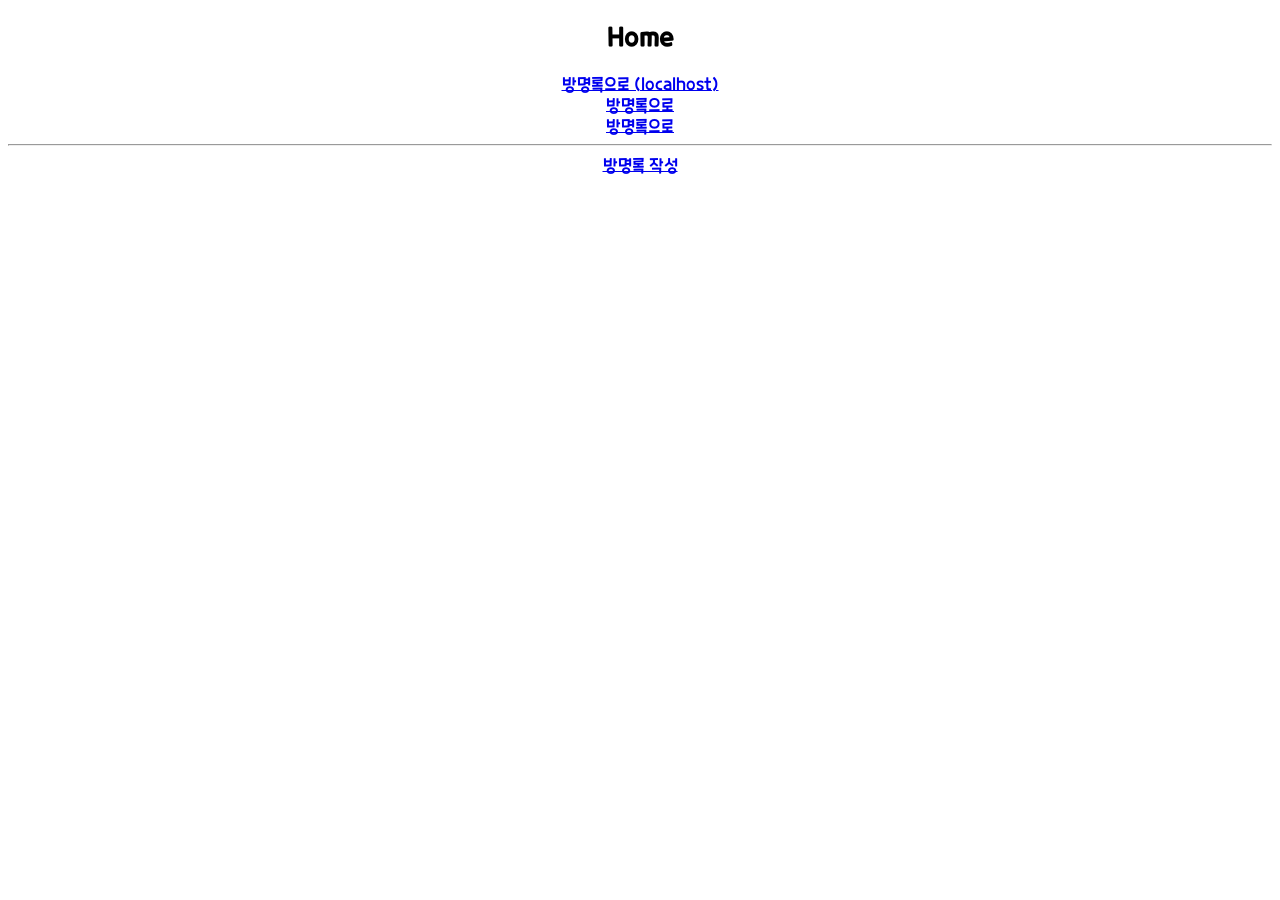
==== src/main/resources/static/index.html @ 9245b656 "first commit" ====
<!DOCTYPE html>
<html lang="en">
<head>
    <meta charset="UTF-8">
    <title>Title</title>
    <link rel="stylesheet" href="css/visitor.css" />
</head>
<body>
  <h2>Home</h2>
  <div><a href="http://localhost:9090/visitorMain.html">방명록으로 (localhost)</a></div>
  <div><a href="/visitorMain.html">방명록으로</a></div>
  <div><a href="visitorMain.html">방명록으로</a></div>
  <hr>
  <div><a href="/visitorForm.html">방명록 작성</a></div>
</body>
</html>
---- src/main/resources/static/css/visitor.css ----
@charset "UTF-8";
@font-face {
    font-family: 'CookieRunOTF Regular';
    src: url("../fonts/CookieRun Regular.otf") format("opentype");
    font-style: normal;
    font-weight: normal;
}

* {
    font-family: 'CookieRunOTF Regular';
    box-sizing: border-box;
}

body {
    text-align: center;
}

h1 {
    text-shadow: 2px 2px 5px lime;
    font-size: 3em;
}

textarea {
    margin: 10px;
}
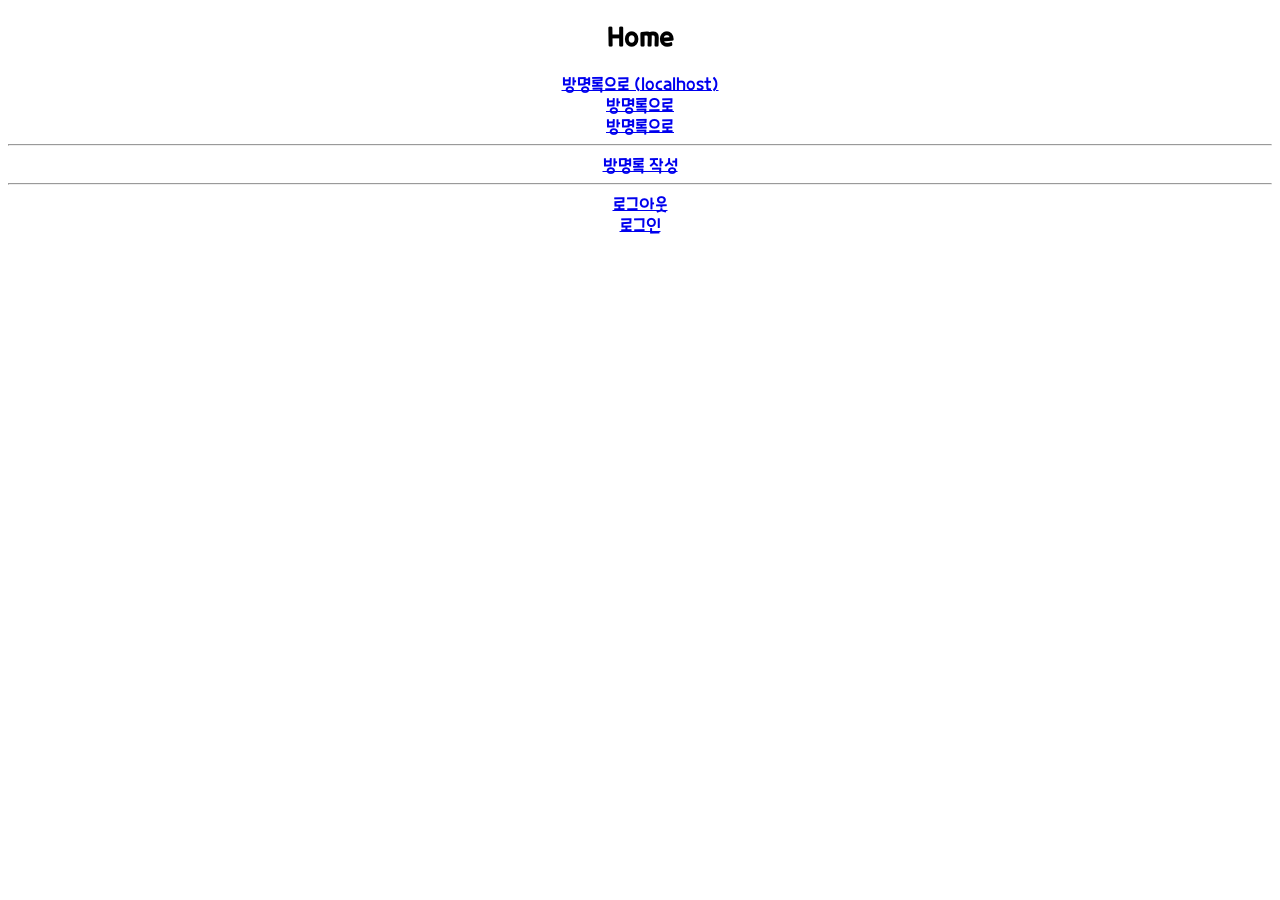
==== commit c15f20d6: "SecurityConfig 작업 / PageController, login.html 생성" ====
--- a/src/main/resources/static/index.html
+++ b/src/main/resources/static/index.html
@@ -12,5 +12,8 @@
   <div><a href="visitorMain.html">방명록으로</a></div>
   <hr>
   <div><a href="/visitorForm.html">방명록 작성</a></div>
+  <hr>
+  <div><a href="/logout">로그아웃</a></div>
+  <div><a href="/login">로그인</a></div>
 </body>
 </html>
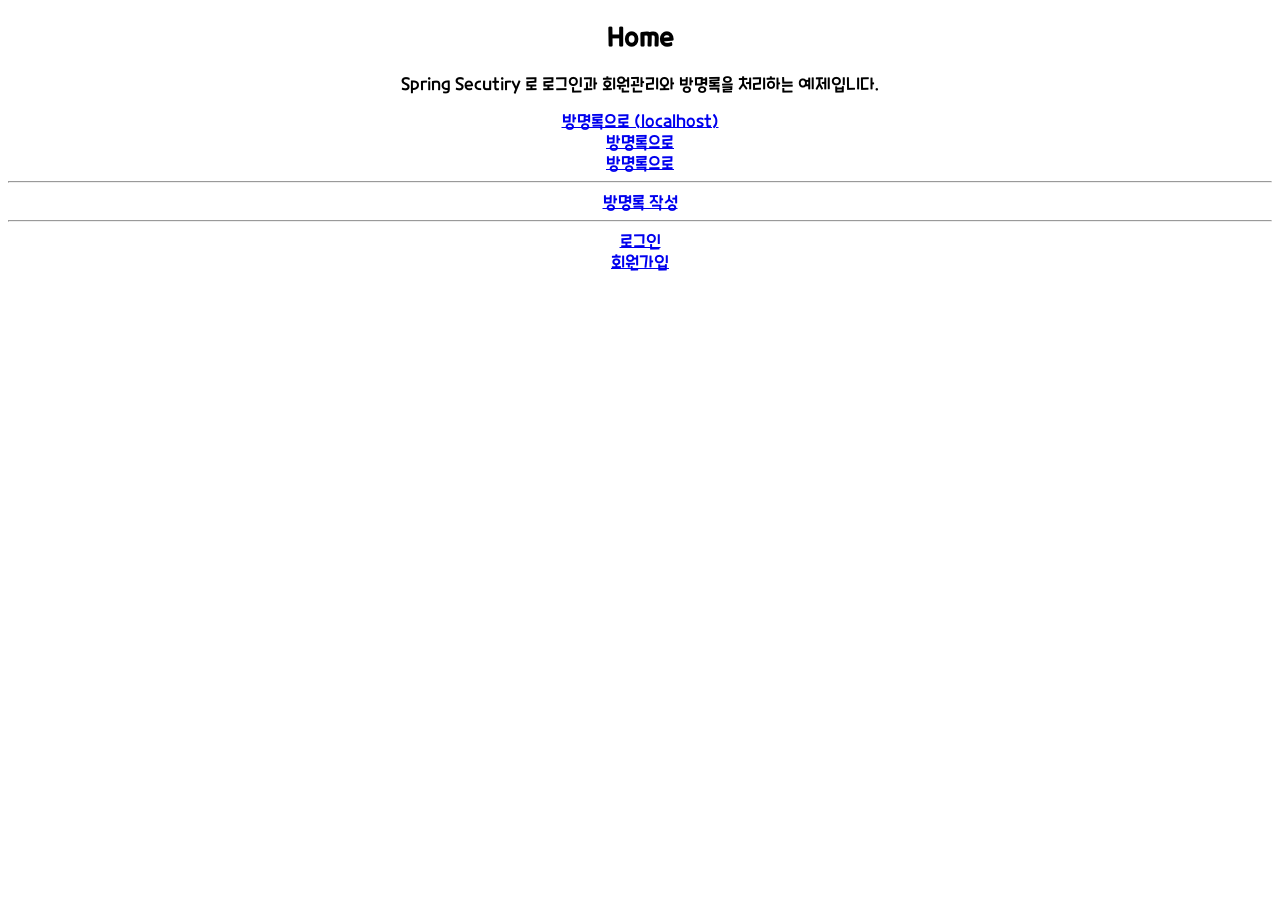
==== commit 5cfb744f: "회원가입, 회원수정 Controller, Service 작업" ====
--- a/src/main/resources/static/index.html
+++ b/src/main/resources/static/index.html
@@ -7,13 +7,14 @@
 </head>
 <body>
   <h2>Home</h2>
+  <p>Spring Secutiry 로 로그인과 회원관리와 방명록을 처리하는 예제입니다.</p>
   <div><a href="http://localhost:9090/visitorMain.html">방명록으로 (localhost)</a></div>
   <div><a href="/visitorMain.html">방명록으로</a></div>
   <div><a href="visitorMain.html">방명록으로</a></div>
   <hr>
   <div><a href="/visitorForm.html">방명록 작성</a></div>
   <hr>
-  <div><a href="/logout">로그아웃</a></div>
   <div><a href="/login">로그인</a></div>
+  <div><a href="/members/register">회원가입</a></div>
 </body>
 </html>
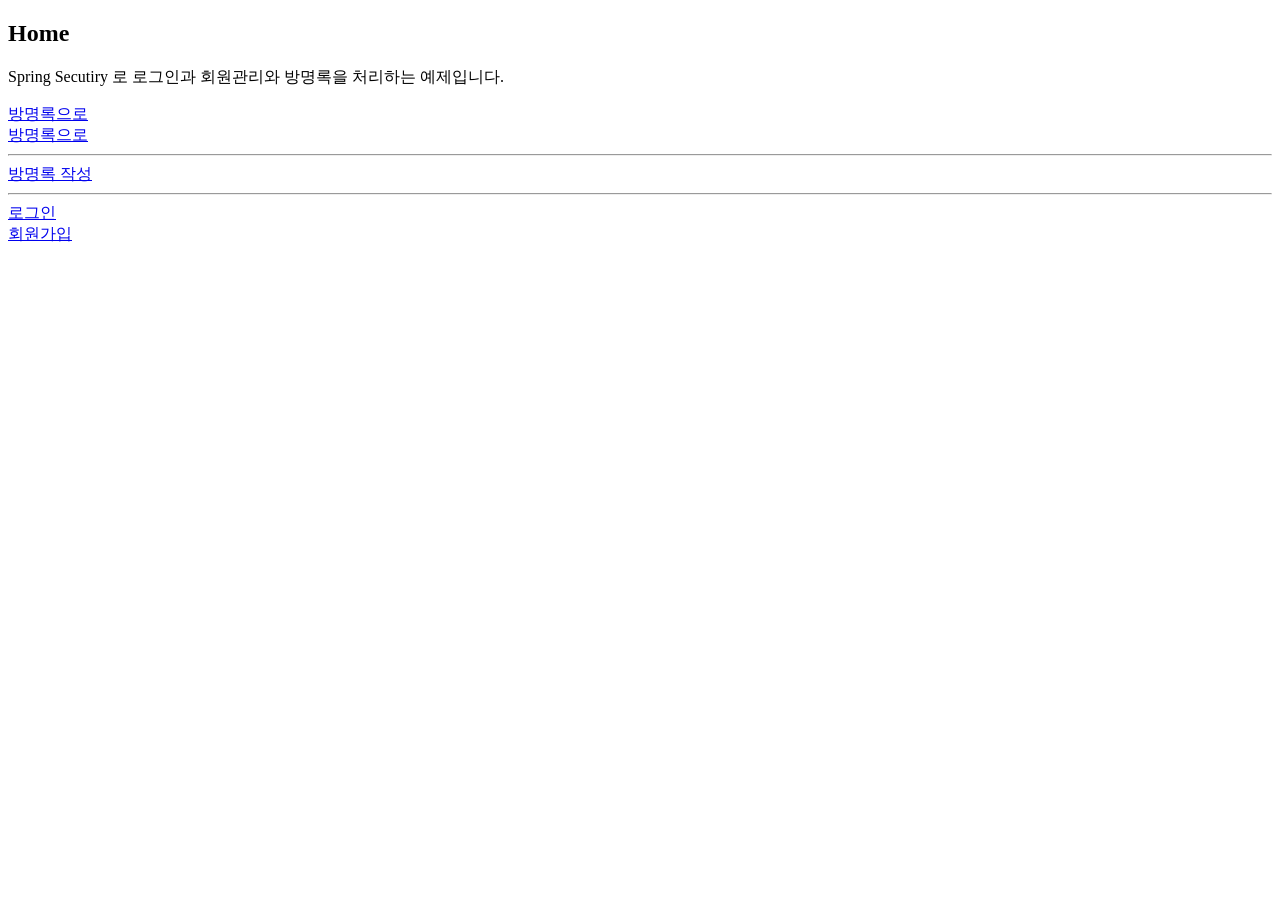
==== commit 35994114: "AdminController / memberAdminForm.html 추가" ====
--- a/src/main/resources/static/index.html
+++ b/src/main/resources/static/index.html
@@ -3,14 +3,13 @@
 <head>
     <meta charset="UTF-8">
     <title>Title</title>
-    <link rel="stylesheet" href="css/visitor.css" />
+    <link rel="stylesheet" href="/css/visitor.css" />
 </head>
 <body>
   <h2>Home</h2>
   <p>Spring Secutiry 로 로그인과 회원관리와 방명록을 처리하는 예제입니다.</p>
-  <div><a href="http://localhost:9090/visitorMain.html">방명록으로 (localhost)</a></div>
-  <div><a href="/visitorMain.html">방명록으로</a></div>
-  <div><a href="visitorMain.html">방명록으로</a></div>
+  <div><a href="/visitorMain">방명록으로</a></div>
+  <div><a href="/visitorMain">방명록으로</a></div>
   <hr>
   <div><a href="/visitorForm.html">방명록 작성</a></div>
   <hr>
